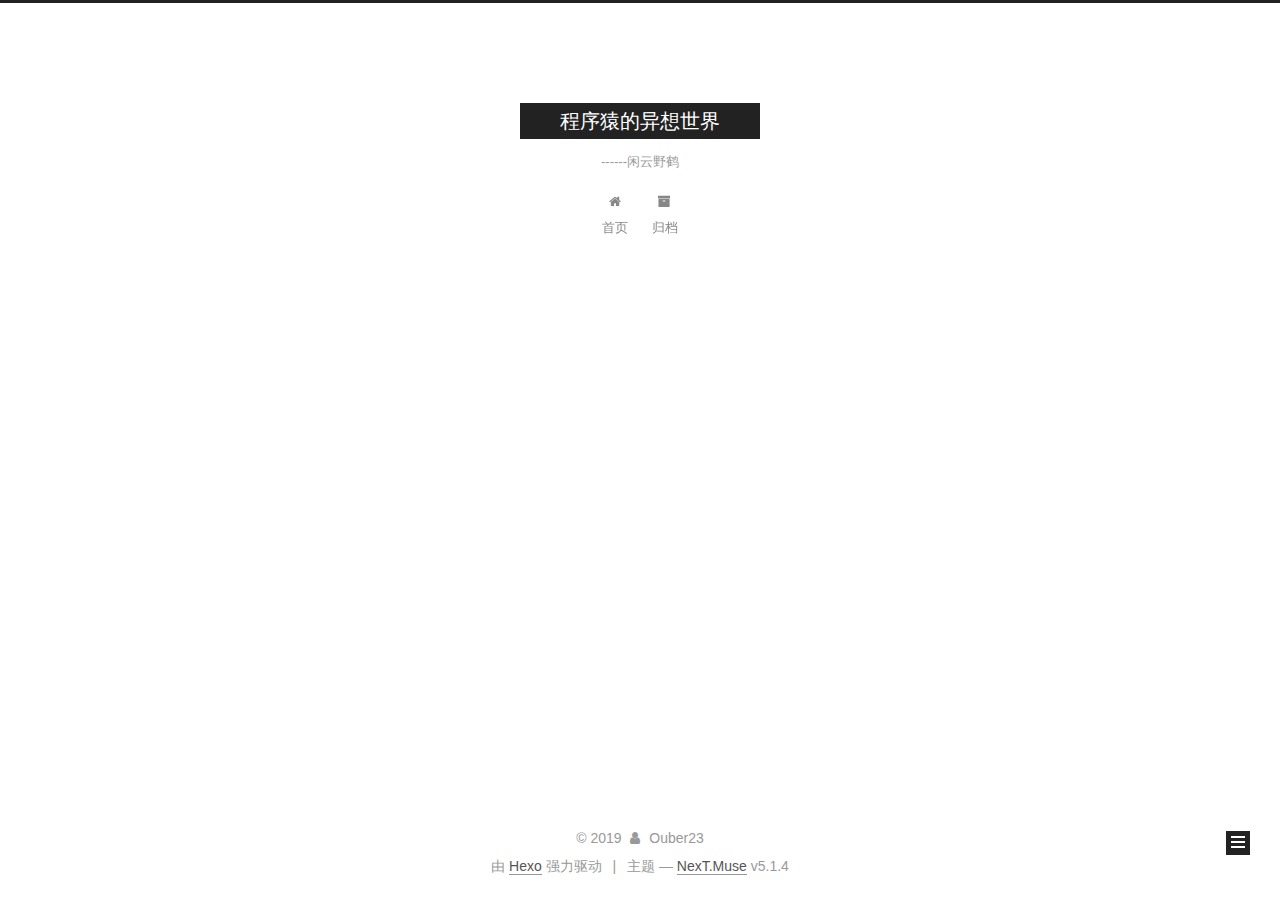
==== archives/index.html @ d311b211 "Site updated: 2019-07-04 14:42:25" ====
<!DOCTYPE html>



  


<html class="theme-next muse use-motion" lang="zh-Hans">
<head><meta name="generator" content="Hexo 3.9.0">
  <meta charset="UTF-8">
<meta http-equiv="X-UA-Compatible" content="IE=edge">
<meta name="viewport" content="width=device-width, initial-scale=1, maximum-scale=1">
<meta name="theme-color" content="#222">









<meta http-equiv="Cache-Control" content="no-transform">
<meta http-equiv="Cache-Control" content="no-siteapp">
















  
  
  <link href="/lib/fancybox/source/jquery.fancybox.css?v=2.1.5" rel="stylesheet" type="text/css">







<link href="/lib/font-awesome/css/font-awesome.min.css?v=4.6.2" rel="stylesheet" type="text/css">

<link href="/css/main.css?v=5.1.4" rel="stylesheet" type="text/css">


  <link rel="apple-touch-icon" sizes="180x180" href="/images/apple-touch-icon-next.png?v=5.1.4">


  <link rel="icon" type="image/png" sizes="32x32" href="/images/favicon-32x32-next.png?v=5.1.4">


  <link rel="icon" type="image/png" sizes="16x16" href="/images/favicon-16x16-next.png?v=5.1.4">


  <link rel="mask-icon" href="/images/logo.svg?v=5.1.4" color="#222">





  <meta name="keywords" content="Hexo, NexT">










<meta property="og:type" content="website">
<meta property="og:title" content="程序猿的异想世界">
<meta property="og:url" content="http://yoursite.com/archives/index.html">
<meta property="og:site_name" content="程序猿的异想世界">
<meta property="og:locale" content="zh-Hans">
<meta name="twitter:card" content="summary">
<meta name="twitter:title" content="程序猿的异想世界">



<script type="text/javascript" id="hexo.configurations">
  var NexT = window.NexT || {};
  var CONFIG = {
    root: '/',
    scheme: 'Muse',
    version: '5.1.4',
    sidebar: {"position":"left","display":"post","offset":12,"b2t":false,"scrollpercent":false,"onmobile":false},
    fancybox: true,
    tabs: true,
    motion: {"enable":true,"async":false,"transition":{"post_block":"fadeIn","post_header":"slideDownIn","post_body":"slideDownIn","coll_header":"slideLeftIn","sidebar":"slideUpIn"}},
    duoshuo: {
      userId: '0',
      author: '博主'
    },
    algolia: {
      applicationID: '',
      apiKey: '',
      indexName: '',
      hits: {"per_page":10},
      labels: {"input_placeholder":"Search for Posts","hits_empty":"We didn't find any results for the search: ${query}","hits_stats":"${hits} results found in ${time} ms"}
    }
  };
</script>



  <link rel="canonical" href="http://yoursite.com/archives/">





  <title>归档 | 程序猿的异想世界</title>
  








</head>

<body itemscope itemtype="http://schema.org/WebPage" lang="zh-Hans">

  
  
    
  

  <div class="container sidebar-position-left page-archive">
    <div class="headband"></div>

    <header id="header" class="header" itemscope itemtype="http://schema.org/WPHeader">
      <div class="header-inner"><div class="site-brand-wrapper">
  <div class="site-meta ">
    

    <div class="custom-logo-site-title">
      <a href="/" class="brand" rel="start">
        <span class="logo-line-before"><i></i></span>
        <span class="site-title">程序猿的异想世界</span>
        <span class="logo-line-after"><i></i></span>
      </a>
    </div>
      
        <p class="site-subtitle">------闲云野鹤</p>
      
  </div>

  <div class="site-nav-toggle">
    <button>
      <span class="btn-bar"></span>
      <span class="btn-bar"></span>
      <span class="btn-bar"></span>
    </button>
  </div>
</div>

<nav class="site-nav">
  

  
    <ul id="menu" class="menu">
      
        
        <li class="menu-item menu-item-home">
          <a href="/" rel="section">
            
              <i class="menu-item-icon fa fa-fw fa-home"></i> <br>
            
            首页
          </a>
        </li>
      
        
        <li class="menu-item menu-item-archives">
          <a href="/archives/" rel="section">
            
              <i class="menu-item-icon fa fa-fw fa-archive"></i> <br>
            
            归档
          </a>
        </li>
      

      
    </ul>
  

  
</nav>



 </div>
    </header>

    <main id="main" class="main">
      <div class="main-inner">
        <div class="content-wrap">
          <div id="content" class="content">
            

  
  
  
  <div class="post-block archive">
    <div id="posts" class="posts-collapse">
      <span class="archive-move-on"></span>

      <span class="archive-page-counter">
        
        
        
          
        
        嗯..! 目前共计 2 篇日志。 继续努力。
      </span>

      

        
        
        

        
          
          <div class="collection-title">
            <h1 class="archive-year" id="archive-year-2019">2019</h1>
          </div>
        
        

        

  <article class="post post-type-normal" itemscope itemtype="http://schema.org/Article">
    <header class="post-header">

      <h2 class="post-title">
        
            <a class="post-title-link" href="/2019/07/04/firstNight/" itemprop="url">
              
                <span itemprop="name">未命名</span>
              
            </a>
        
      </h2>

      <div class="post-meta">
        <time class="post-time" itemprop="dateCreated" datetime="2019-07-04T14:35:02+08:00" content="2019-07-04">
          07-04
        </time>
      </div>

    </header>
  </article>



      

        
        
        

        
        

        

  <article class="post post-type-normal" itemscope itemtype="http://schema.org/Article">
    <header class="post-header">

      <h2 class="post-title">
        
            <a class="post-title-link" href="/2019/07/04/hello-world/" itemprop="url">
              
                <span itemprop="name">Hello World</span>
              
            </a>
        
      </h2>

      <div class="post-meta">
        <time class="post-time" itemprop="dateCreated" datetime="2019-07-04T12:20:56+08:00" content="2019-07-04">
          07-04
        </time>
      </div>

    </header>
  </article>



      

    </div>
  </div>
  
  
  

  



          </div>
          


          

        </div>
        
          
  
  <div class="sidebar-toggle">
    <div class="sidebar-toggle-line-wrap">
      <span class="sidebar-toggle-line sidebar-toggle-line-first"></span>
      <span class="sidebar-toggle-line sidebar-toggle-line-middle"></span>
      <span class="sidebar-toggle-line sidebar-toggle-line-last"></span>
    </div>
  </div>

  <aside id="sidebar" class="sidebar">
    
    <div class="sidebar-inner">

      

      

      <section class="site-overview-wrap sidebar-panel sidebar-panel-active">
        <div class="site-overview">
          <div class="site-author motion-element" itemprop="author" itemscope itemtype="http://schema.org/Person">
            
              <p class="site-author-name" itemprop="name">Ouber23</p>
              <p class="site-description motion-element" itemprop="description"></p>
          </div>

          <nav class="site-state motion-element">

            
              <div class="site-state-item site-state-posts">
              
                <a href="/archives/">
              
                  <span class="site-state-item-count">2</span>
                  <span class="site-state-item-name">日志</span>
                </a>
              </div>
            

            

            

          </nav>

          

          

          
          

          
          

          

        </div>
      </section>

      

      

    </div>
  </aside>


        
      </div>
    </main>

    <footer id="footer" class="footer">
      <div class="footer-inner">
        <div class="copyright">&copy; <span itemprop="copyrightYear">2019</span>
  <span class="with-love">
    <i class="fa fa-user"></i>
  </span>
  <span class="author" itemprop="copyrightHolder">Ouber23</span>

  
</div>


  <div class="powered-by">由 <a class="theme-link" target="_blank" href="https://hexo.io">Hexo</a> 强力驱动</div>



  <span class="post-meta-divider">|</span>



  <div class="theme-info">主题 &mdash; <a class="theme-link" target="_blank" href="https://github.com/iissnan/hexo-theme-next">NexT.Muse</a> v5.1.4</div>




        







        
      </div>
    </footer>

    
      <div class="back-to-top">
        <i class="fa fa-arrow-up"></i>
        
      </div>
    

    

  </div>

  

<script type="text/javascript">
  if (Object.prototype.toString.call(window.Promise) !== '[object Function]') {
    window.Promise = null;
  }
</script>









  












  
  
    <script type="text/javascript" src="/lib/jquery/index.js?v=2.1.3"></script>
  

  
  
    <script type="text/javascript" src="/lib/fastclick/lib/fastclick.min.js?v=1.0.6"></script>
  

  
  
    <script type="text/javascript" src="/lib/jquery_lazyload/jquery.lazyload.js?v=1.9.7"></script>
  

  
  
    <script type="text/javascript" src="/lib/velocity/velocity.min.js?v=1.2.1"></script>
  

  
  
    <script type="text/javascript" src="/lib/velocity/velocity.ui.min.js?v=1.2.1"></script>
  

  
  
    <script type="text/javascript" src="/lib/fancybox/source/jquery.fancybox.pack.js?v=2.1.5"></script>
  


  


  <script type="text/javascript" src="/js/src/utils.js?v=5.1.4"></script>

  <script type="text/javascript" src="/js/src/motion.js?v=5.1.4"></script>



  
  

  

  


  <script type="text/javascript" src="/js/src/bootstrap.js?v=5.1.4"></script>



  


  




	





  





  












  





  

  

  

  
  

  

  

  

</body>
</html>
---- css/main.css ----
/* normalize.css v3.0.2 | MIT License | git.io/normalize */
html {
  font-family: sans-serif; /* 1 */
  -ms-text-size-adjust: 100%; /* 2 */
  -webkit-text-size-adjust: 100%; /* 2 */
}
body {
  margin: 0;
}
article,
aside,
details,
figcaption,
figure,
footer,
header,
hgroup,
main,
menu,
nav,
section,
summary {
  display: block;
}
audio,
canvas,
progress,
video {
  display: inline-block; /* 1 */
  vertical-align: baseline; /* 2 */
}
audio:not([controls]) {
  display: none;
  height: 0;
}
[hidden],
template {
  display: none;
}
a {
  background-color: transparent;
}
a:active,
a:hover {
  outline: 0;
}
abbr[title] {
  border-bottom: 1px dotted;
}
b,
strong {
  font-weight: bold;
}
dfn {
  font-style: italic;
}
h1 {
  font-size: 2em;
  margin: 0.67em 0;
}
mark {
  background: #ff0;
  color: #000;
}
small {
  font-size: 80%;
}
sub,
sup {
  font-size: 75%;
  line-height: 0;
  position: relative;
  vertical-align: baseline;
}
sup {
  top: -0.5em;
}
sub {
  bottom: -0.25em;
}
img {
  border: 0;
}
svg:not(:root) {
  overflow: hidden;
}
figure {
  margin: 1em 40px;
}
hr {
  -moz-box-sizing: content-box;
  box-sizing: content-box;
  height: 0;
}
pre {
  overflow: auto;
}
code,
kbd,
pre,
samp {
  font-family: monospace, monospace;
  font-size: 1em;
}
button,
input,
optgroup,
select,
textarea {
  color: inherit; /* 1 */
  font: inherit; /* 2 */
  margin: 0; /* 3 */
}
button {
  overflow: visible;
}
button,
select {
  text-transform: none;
}
button,
html input[type="button"],
input[type="reset"],
input[type="submit"] {
  -webkit-appearance: button; /* 2 */
  cursor: pointer; /* 3 */
}
button[disabled],
html input[disabled] {
  cursor: default;
}
button::-moz-focus-inner,
input::-moz-focus-inner {
  border: 0;
  padding: 0;
}
input {
  line-height: normal;
}
input[type="checkbox"],
input[type="radio"] {
  box-sizing: border-box; /* 1 */
  padding: 0; /* 2 */
}
input[type="number"]::-webkit-inner-spin-button,
input[type="number"]::-webkit-outer-spin-button {
  height: auto;
}
input[type="search"] {
  -webkit-appearance: textfield; /* 1 */
  -moz-box-sizing: content-box;
  -webkit-box-sizing: content-box; /* 2 */
  box-sizing: content-box;
}
input[type="search"]::-webkit-search-cancel-button,
input[type="search"]::-webkit-search-decoration {
  -webkit-appearance: none;
}
fieldset {
  border: 1px solid #c0c0c0;
  margin: 0 2px;
  padding: 0.35em 0.625em 0.75em;
}
legend {
  border: 0; /* 1 */
  padding: 0; /* 2 */
}
textarea {
  overflow: auto;
}
optgroup {
  font-weight: bold;
}
table {
  border-collapse: collapse;
  border-spacing: 0;
}
td,
th {
  padding: 0;
}
::selection {
  background: #262a30;
  color: #fff;
}
body {
  position: relative;
  font-family: 'Lato', "PingFang SC", "Microsoft YaHei", sans-serif;
  font-size: 14px;
  line-height: 2;
  color: #555;
  background: #fff;
}
@media (max-width: 767px) {
  body {
    padding-right: 0 !important;
  }
}
@media (min-width: 768px) and (max-width: 991px) {
  body {
    padding-right: 0 !important;
  }
}
@media (min-width: 1600px) {
  body {
    font-size: 16px;
  }
}
h1,
h2,
h3,
h4,
h5,
h6 {
  margin: 0;
  padding: 0;
  font-weight: bold;
  line-height: 1.5;
  font-family: 'Lato', "PingFang SC", "Microsoft YaHei", sans-serif;
}
h2,
h3,
h4,
h5,
h6 {
  margin: 20px 0 15px;
}
h1 {
  font-size: 22px;
}
@media (max-width: 767px) {
  h1 {
    font-size: 18px;
  }
}
h2 {
  font-size: 20px;
}
@media (max-width: 767px) {
  h2 {
    font-size: 16px;
  }
}
h3 {
  font-size: 18px;
}
@media (max-width: 767px) {
  h3 {
    font-size: 14px;
  }
}
h4 {
  font-size: 16px;
}
@media (max-width: 767px) {
  h4 {
    font-size: 12px;
  }
}
h5 {
  font-size: 14px;
}
@media (max-width: 767px) {
  h5 {
    font-size: 10px;
  }
}
h6 {
  font-size: 12px;
}
@media (max-width: 767px) {
  h6 {
    font-size: 8px;
  }
}
p {
  margin: 0 0 20px 0;
}
a {
  color: #555;
  text-decoration: none;
  outline: none;
  border-bottom: 1px solid #999;
  word-wrap: break-word;
}
a:hover {
  color: #222;
  border-bottom-color: #222;
}
blockquote {
  margin: 0;
  padding: 0;
}
img {
  display: block;
  margin: auto;
  max-width: 100%;
  height: auto;
}
hr {
  margin: 40px 0;
  height: 3px;
  border: none;
  background-color: #ddd;
  background-image: repeating-linear-gradient(-45deg, #fff, #fff 4px, transparent 4px, transparent 8px);
}
blockquote {
  padding: 0 15px;
  color: #666;
  border-left: 4px solid #ddd;
}
blockquote cite::before {
  content: "-";
  padding: 0 5px;
}
dt {
  font-weight: 700;
}
dd {
  margin: 0;
  padding: 0;
}
kbd {
  border: 1px solid #ccc;
  border-radius: 0.2em;
  box-shadow: 0.1em 0.1em 0.2em rgba(0,0,0,0.1);
  background-color: #f9f9f9;
  font-family: inherit;
  background-image: -webkit-linear-gradient(top, #eee, #fff, #eee);
  padding: 0.1em 0.3em;
  white-space: nowrap;
}
.text-left {
  text-align: left;
}
.text-center {
  text-align: center;
}
.text-right {
  text-align: right;
}
.text-justify {
  text-align: justify;
}
.text-nowrap {
  white-space: nowrap;
}
.text-lowercase {
  text-transform: lowercase;
}
.text-uppercase {
  text-transform: uppercase;
}
.text-capitalize {
  text-transform: capitalize;
}
.center-block {
  display: block;
  margin-left: auto;
  margin-right: auto;
}
.clearfix:before,
.clearfix:after {
  content: " ";
  display: table;
}
.clearfix:after {
  clear: both;
}
.pullquote {
  width: 45%;
}
.pullquote.left {
  float: left;
  margin-left: 5px;
  margin-right: 10px;
}
.pullquote.right {
  float: right;
  margin-left: 10px;
  margin-right: 5px;
}
.affix.affix.affix {
  position: fixed;
}
.translation {
  margin-top: -20px;
  font-size: 14px;
  color: #999;
}
.scrollbar-measure {
  width: 100px;
  height: 100px;
  overflow: scroll;
  position: absolute;
  top: -9999px;
}
.use-motion .motion-element {
  opacity: 0;
}
table {
  margin: 20px 0;
  width: 100%;
  border-collapse: collapse;
  border-spacing: 0;
  border: 1px solid #ddd;
  font-size: 14px;
  table-layout: fixed;
  word-wrap: break-all;
}
table>tbody>tr:nth-of-type(odd) {
  background-color: #f9f9f9;
}
table>tbody>tr:hover {
  background-color: #f5f5f5;
}
caption,
th,
td {
  padding: 8px;
  text-align: left;
  vertical-align: middle;
  font-weight: normal;
}
th,
td {
  border-bottom: 3px solid #ddd;
  border-right: 1px solid #eee;
}
th {
  padding-bottom: 10px;
  font-weight: 700;
}
td {
  border-bottom-width: 1px;
}
html,
body {
  height: 100%;
}
.container {
  position: relative;
  min-height: 100%;
}
.header-inner {
  margin: 0 auto;
  padding: 100px 0 70px;
  width: 700px;
}
@media (min-width: 1600px) {
  .container .header-inner {
    width: 900px;
  }
}
.main {
  padding-bottom: 150px;
}
.main-inner {
  margin: 0 auto;
  width: 700px;
}
@media (min-width: 1600px) {
  .container .main-inner {
    width: 900px;
  }
}
.footer {
  position: absolute;
  left: 0;
  bottom: 0;
  width: 100%;
  min-height: 50px;
}
.footer-inner {
  box-sizing: border-box;
  margin: 20px auto;
  width: 700px;
}
@media (min-width: 1600px) {
  .container .footer-inner {
    width: 900px;
  }
}
pre,
.highlight {
  overflow: auto;
  margin: 20px 0;
  padding: 0;
  font-size: 13px;
  color: #4d4d4c;
  background: #f7f7f7;
  line-height: 1.6;
}
pre,
code {
  font-family: consolas, Menlo, "PingFang SC", "Microsoft YaHei", monospace;
}
code {
  padding: 2px 4px;
  word-wrap: break-word;
  color: #555;
  background: #eee;
  border-radius: 3px;
  font-size: 13px;
}
pre {
  padding: 10px;
}
pre code {
  padding: 0;
  color: #4d4d4c;
  background: none;
  text-shadow: none;
}
.highlight {
  border-radius: 1px;
}
.highlight pre {
  border: none;
  margin: 0;
  padding: 10px 0;
}
.highlight table {
  margin: 0;
  width: auto;
  border: none;
}
.highlight td {
  border: none;
  padding: 0;
}
.highlight figcaption {
  font-size: 1em;
  color: #4d4d4c;
  line-height: 1em;
  margin-bottom: 1em;
}
.highlight figcaption:before,
.highlight figcaption:after {
  content: " ";
  display: table;
}
.highlight figcaption:after {
  clear: both;
}
.highlight figcaption a {
  float: right;
  color: #4d4d4c;
}
.highlight figcaption a:hover {
  border-bottom-color: #4d4d4c;
}
.highlight .gutter pre {
  padding-left: 10px;
  padding-right: 10px;
  color: #869194;
  text-align: right;
  background-color: #eff2f3;
}
.highlight .code pre {
  width: 100%;
  padding-left: 10px;
  padding-right: 10px;
  background-color: #f7f7f7;
}
.highlight .line {
  height: 20px;
}
.gutter {
  -webkit-user-select: none;
  -moz-user-select: none;
  -ms-user-select: none;
  user-select: none;
}
.gist table {
  width: auto;
}
.gist table td {
  border: none;
}
pre .deletion {
  background: #fdd;
}
pre .addition {
  background: #dfd;
}
pre .meta {
  color: #8959a8;
}
pre .comment {
  color: #8e908c;
}
pre .variable,
pre .attribute,
pre .tag,
pre .regexp,
pre .ruby .constant,
pre .xml .tag .title,
pre .xml .pi,
pre .xml .doctype,
pre .html .doctype,
pre .css .id,
pre .css .class,
pre .css .pseudo {
  color: #c82829;
}
pre .number,
pre .preprocessor,
pre .built_in,
pre .literal,
pre .params,
pre .constant,
pre .command {
  color: #f5871f;
}
pre .ruby .class .title,
pre .css .rules .attribute,
pre .string,
pre .value,
pre .inheritance,
pre .header,
pre .ruby .symbol,
pre .xml .cdata,
pre .special,
pre .number,
pre .formula {
  color: #718c00;
}
pre .title,
pre .css .hexcolor {
  color: #3e999f;
}
pre .function,
pre .python .decorator,
pre .python .title,
pre .ruby .function .title,
pre .ruby .title .keyword,
pre .perl .sub,
pre .javascript .title,
pre .coffeescript .title {
  color: #4271ae;
}
pre .keyword,
pre .javascript .function {
  color: #8959a8;
}
.full-image.full-image.full-image.full-image {
  border: none;
  max-width: 100%;
  width: auto;
  margin: 20px auto 25px;
}
@media (min-width: 992px) {
  .full-image.full-image.full-image.full-image {
    max-width: none;
    width: 110%;
    margin: 25px -5%;
  }
}
.blockquote-center,
.page-home .post-type-quote blockquote,
.page-post-detail .post-type-quote blockquote {
  position: relative;
  margin: 40px 0;
  padding: 0;
  border-left: none;
  text-align: center;
}
.blockquote-center::before,
.page-home .post-type-quote blockquote::before,
.page-post-detail .post-type-quote blockquote::before,
.blockquote-center::after,
.page-home .post-type-quote blockquote::after,
.page-post-detail .post-type-quote blockquote::after {
  position: absolute;
  content: ' ';
  display: block;
  width: 100%;
  height: 24px;
  opacity: 0.2;
  background-repeat: no-repeat;
  background-position: 0 -6px;
  background-size: 22px 22px;
}
.blockquote-center::before,
.page-home .post-type-quote blockquote::before,
.page-post-detail .post-type-quote blockquote::before {
  top: -20px;
  background-image: url("../images/quote-l.svg");
  border-top: 1px solid #ccc;
}
.blockquote-center::after,
.page-home .post-type-quote blockquote::after,
.page-post-detail .post-type-quote blockquote::after {
  bottom: -20px;
  background-image: url("../images/quote-r.svg");
  border-bottom: 1px solid #ccc;
  background-position: 100% 8px;
}
.blockquote-center p,
.page-home .post-type-quote blockquote p,
.page-post-detail .post-type-quote blockquote p,
.blockquote-center div,
.page-home .post-type-quote blockquote div,
.page-post-detail .post-type-quote blockquote div {
  text-align: center;
}
.post .post-body .group-picture img {
  box-sizing: border-box;
  padding: 0 3px;
  border: none;
}
.post .group-picture-row {
  overflow: hidden;
  margin-top: 6px;
}
.post .group-picture-row:first-child {
  margin-top: 0;
}
.post .group-picture-column {
  float: left;
}
.page-post-detail .post-body .group-picture-column {
  float: none;
  margin-top: 10px;
  width: auto !important;
}
.page-post-detail .post-body .group-picture-column img {
  margin: 0 auto;
}
.page-archive .group-picture-container {
  overflow: hidden;
}
.page-archive .group-picture-row {
  float: left;
}
.page-archive .group-picture-row:first-child {
  margin-top: 6px;
}
.page-archive .group-picture-column {
  max-width: 150px;
  max-height: 150px;
}
.post-body .note {
  position: relative;
  padding: 15px;
  margin-bottom: 20px;
  border: 1px solid #eee;
  border-left-width: 5px;
  border-radius: 3px;
}
.post-body .note h2,
.post-body .note h3,
.post-body .note h4,
.post-body .note h5,
.post-body .note h6 {
  margin-top: 0;
  margin-bottom: 0;
  border-bottom: initial;
  padding-top: 0 !important;
}
.post-body .note p:first-child,
.post-body .note ul:first-child,
.post-body .note ol:first-child,
.post-body .note table:first-child,
.post-body .note pre:first-child,
.post-body .note blockquote:first-child {
  margin-top: 0;
}
.post-body .note p:last-child,
.post-body .note ul:last-child,
.post-body .note ol:last-child,
.post-body .note table:last-child,
.post-body .note pre:last-child,
.post-body .note blockquote:last-child {
  margin-bottom: 0;
}
.post-body .note.default {
  border-left-color: #777;
}
.post-body .note.default h2,
.post-body .note.default h3,
.post-body .note.default h4,
.post-body .note.default h5,
.post-body .note.default h6 {
  color: #777;
}
.post-body .note.primary {
  border-left-color: #6f42c1;
}
.post-body .note.primary h2,
.post-body .note.primary h3,
.post-body .note.primary h4,
.post-body .note.primary h5,
.post-body .note.primary h6 {
  color: #6f42c1;
}
.post-body .note.info {
  border-left-color: #428bca;
}
.post-body .note.info h2,
.post-body .note.info h3,
.post-body .note.info h4,
.post-body .note.info h5,
.post-body .note.info h6 {
  color: #428bca;
}
.post-body .note.success {
  border-left-color: #5cb85c;
}
.post-body .note.success h2,
.post-body .note.success h3,
.post-body .note.success h4,
.post-body .note.success h5,
.post-body .note.success h6 {
  color: #5cb85c;
}
.post-body .note.warning {
  border-left-color: #f0ad4e;
}
.post-body .note.warning h2,
.post-body .note.warning h3,
.post-body .note.warning h4,
.post-body .note.warning h5,
.post-body .note.warning h6 {
  color: #f0ad4e;
}
.post-body .note.danger {
  border-left-color: #d9534f;
}
.post-body .note.danger h2,
.post-body .note.danger h3,
.post-body .note.danger h4,
.post-body .note.danger h5,
.post-body .note.danger h6 {
  color: #d9534f;
}
.post-body .label {
  display: inline;
  padding: 0 2px;
  white-space: nowrap;
}
.post-body .label.default {
  background-color: #f0f0f0;
}
.post-body .label.primary {
  background-color: #efe6f7;
}
.post-body .label.info {
  background-color: #e5f2f8;
}
.post-body .label.success {
  background-color: #e7f4e9;
}
.post-body .label.warning {
  background-color: #fcf6e1;
}
.post-body .label.danger {
  background-color: #fae8eb;
}
.post-body .tabs {
  position: relative;
  display: block;
  margin-bottom: 20px;
  padding-top: 10px;
}
.post-body .tabs ul.nav-tabs {
  margin: 0;
  padding: 0;
  display: flex;
  margin-bottom: -1px;
}
@media (max-width: 413px) {
  .post-body .tabs ul.nav-tabs {
    display: block;
    margin-bottom: 5px;
  }
}
.post-body .tabs ul.nav-tabs li.tab {
  list-style-type: none !important;
  margin: 0 0.25em 0 0;
  border-top: 3px solid transparent;
  border-left: 1px solid transparent;
  border-right: 1px solid transparent;
}
@media (max-width: 413px) {
  .post-body .tabs ul.nav-tabs li.tab {
    margin: initial;
    border-top: 1px solid transparent;
    border-left: 3px solid transparent;
    border-right: 1px solid transparent;
    border-bottom: 1px solid transparent;
  }
}
.post-body .tabs ul.nav-tabs li.tab a {
  outline: 0;
  border-bottom: initial;
  display: block;
  line-height: 1.8em;
  padding: 0.25em 0.75em;
  transition-duration: 0.2s;
  transition-timing-function: ease-out;
  transition-delay: 0s;
}
.post-body .tabs ul.nav-tabs li.tab a i {
  width: 1.285714285714286em;
}
.post-body .tabs ul.nav-tabs li.tab.active {
  border-top: 3px solid #fc6423;
  border-left: 1px solid #ddd;
  border-right: 1px solid #ddd;
  background-color: #fff;
}
@media (max-width: 413px) {
  .post-body .tabs ul.nav-tabs li.tab.active {
    border-top: 1px solid #ddd;
    border-left: 3px solid #fc6423;
    border-right: 1px solid #ddd;
    border-bottom: 1px solid #ddd;
  }
}
.post-body .tabs ul.nav-tabs li.tab.active a {
  cursor: default;
  color: #555;
}
.post-body .tabs .tab-content {
  background-color: #fff;
}
.post-body .tabs .tab-content .tab-pane {
  border: 1px solid #ddd;
  padding: 20px 20px 0 20px;
}
.post-body .tabs .tab-content .tab-pane:not(.active) {
  display: none !important;
}
.post-body .tabs .tab-content .tab-pane.active {
  display: block !important;
}
.btn {
  display: inline-block;
  padding: 0 20px;
  font-size: 14px;
  color: #fff;
  background: #222;
  border: 2px solid #222;
  text-decoration: none;
  border-radius: 0;
  transition-property: background-color;
  transition-duration: 0.2s;
  transition-timing-function: ease-in-out;
  transition-delay: 0s;
  line-height: 2;
}
.btn:hover {
  border-color: #222;
  color: #222;
  background: #fff;
}
.btn +.btn {
  margin: 0 0 8px 8px;
}
.btn .fa-fw {
  width: 1.285714285714286em;
  text-align: left;
}
.btn-bar {
  display: block;
  width: 22px;
  height: 2px;
  background: #555;
  border-radius: 1px;
}
.btn-bar+.btn-bar {
  margin-top: 4px;
}
.pagination {
  margin: 120px 0 40px;
  text-align: center;
  border-top: 1px solid #eee;
}
.page-number-basic,
.pagination .prev,
.pagination .next,
.pagination .page-number,
.pagination .space {
  display: inline-block;
  position: relative;
  top: -1px;
  margin: 0 10px;
  padding: 0 11px;
}
@media (max-width: 767px) {
  .page-number-basic,
  .pagination .prev,
  .pagination .next,
  .pagination .page-number,
  .pagination .space {
    margin: 0 5px;
  }
}
.pagination .prev,
.pagination .next,
.pagination .page-number {
  border-bottom: 0;
  border-top: 1px solid #eee;
  transition-property: border-color;
  transition-duration: 0.2s;
  transition-timing-function: ease-in-out;
  transition-delay: 0s;
}
.pagination .prev:hover,
.pagination .next:hover,
.pagination .page-number:hover {
  border-top-color: #222;
}
.pagination .space {
  padding: 0;
  margin: 0;
}
.pagination .prev {
  margin-left: 0;
}
.pagination .next {
  margin-right: 0;
}
.pagination .page-number.current {
  color: #fff;
  background: #ccc;
  border-top-color: #ccc;
}
@media (max-width: 767px) {
  .pagination {
    border-top: none;
  }
  .pagination .prev,
  .pagination .next,
  .pagination .page-number {
    margin-bottom: 10px;
    border-top: 0;
    border-bottom: 1px solid #eee;
    padding: 0 10px;
  }
  .pagination .prev:hover,
  .pagination .next:hover,
  .pagination .page-number:hover {
    border-bottom-color: #222;
  }
}
.comments {
  margin: 60px 20px 0;
}
.tag-cloud {
  text-align: center;
}
.tag-cloud a {
  display: inline-block;
  margin: 10px;
}
.back-to-top {
  box-sizing: border-box;
  position: fixed;
  bottom: -100px;
  right: 30px;
  z-index: 1050;
  padding: 0 6px;
  width: 24px;
  background: #222;
  font-size: 12px;
  opacity: 1;
  color: #fff;
  cursor: pointer;
  text-align: center;
  -webkit-transform: translateZ(0);
  transition-property: bottom;
  transition-duration: 0.2s;
  transition-timing-function: ease-in-out;
  transition-delay: 0s;
}
@media (min-width: 768px) and (max-width: 991px) {
  .back-to-top {
    display: none !important;
  }
}
@media (max-width: 767px) {
  .back-to-top {
    display: none !important;
  }
}
.back-to-top.back-to-top-on {
  bottom: 19px;
}
.header {
  background: transparent;
}
.header-inner {
  position: relative;
}
.headband {
  height: 3px;
  background: #222;
}
.site-meta {
  margin: 0;
  text-align: center;
}
@media (max-width: 767px) {
  .site-meta {
    text-align: center;
  }
}
.brand {
  position: relative;
  display: inline-block;
  padding: 0 40px;
  color: #fff;
  background: #222;
  border-bottom: none;
}
.brand:hover {
  color: #fff;
}
.logo {
  display: inline-block;
  margin-right: 5px;
  line-height: 36px;
  vertical-align: top;
}
.site-title {
  display: inline-block;
  vertical-align: top;
  line-height: 36px;
  font-size: 20px;
  font-weight: normal;
  font-family: 'Lato', "PingFang SC", "Microsoft YaHei", sans-serif;
}
.site-subtitle {
  margin-top: 10px;
  font-size: 13px;
  color: #999;
}
.use-motion .brand {
  opacity: 0;
}
.use-motion .logo,
.use-motion .site-title,
.use-motion .site-subtitle {
  opacity: 0;
  position: relative;
  top: -10px;
}
.site-nav-toggle {
  display: none;
  position: absolute;
  top: 10px;
  left: 10px;
}
@media (max-width: 767px) {
  .site-nav-toggle {
    display: block;
  }
}
.site-nav-toggle button {
  margin-top: 2px;
  padding: 9px 10px;
  background: transparent;
  border: none;
}
@media (max-width: 767px) {
  .site-nav {
    display: none;
    margin: 0 -10px;
    padding: 0 10px;
    clear: both;
    border-top: 1px solid #ddd;
  }
}
@media (min-width: 768px) and (max-width: 991px) {
  .site-nav {
    display: block !important;
  }
}
@media (min-width: 992px) {
  .site-nav {
    display: block !important;
  }
}
.menu {
  margin-top: 20px;
  padding-left: 0;
  text-align: center;
}
.menu .menu-item {
  display: inline-block;
  margin: 0 10px;
  list-style: none;
}
@media screen and (max-width: 767px) {
  .menu .menu-item {
    margin-top: 10px;
  }
}
.menu .menu-item a {
  display: block;
  font-size: 13px;
  line-height: inherit;
  border-bottom: 1px solid transparent;
  transition-property: border-color;
  transition-duration: 0.2s;
  transition-timing-function: ease-in-out;
  transition-delay: 0s;
}
.menu .menu-item a:hover {
  border-bottom-color: #222;
}
.menu .menu-item .fa {
  margin-right: 5px;
}
.use-motion .menu-item {
  opacity: 0;
}
.post-body {
  font-family: 'Lato', "PingFang SC", "Microsoft YaHei", sans-serif;
}
@media (max-width: 767px) {
  .post-body {
    word-break: break-word;
  }
}
.post-body .fancybox img {
  display: block !important;
  margin: 0 auto;
  cursor: pointer;
  cursor: zoom-in;
  cursor: -webkit-zoom-in;
}
.post-body .image-caption,
.post-body .figure .caption {
  margin: -20px auto 15px;
  text-align: center;
  font-size: 14px;
  color: #999;
  font-weight: bold;
  line-height: 1;
}
.post-sticky-flag {
  display: inline-block;
  font-size: 16px;
  -ms-transform: rotate(30deg);
  -webkit-transform: rotate(30deg);
  -moz-transform: rotate(30deg);
  -ms-transform: rotate(30deg);
  -o-transform: rotate(30deg);
  transform: rotate(30deg);
}
.use-motion .post-block,
.use-motion .pagination,
.use-motion .comments {
  opacity: 0;
}
.use-motion .post-header {
  opacity: 0;
}
.use-motion .post-body {
  opacity: 0;
}
.use-motion .collection-title {
  opacity: 0;
}
.posts-expand {
  padding-top: 40px;
}
@media (max-width: 767px) {
  .posts-expand {
    margin: 0 20px;
  }
  .post-body pre .gutter pre {
    padding-right: 10px;
  }
  .post-body .highlight {
    margin-left: 0px;
    margin-right: 0px;
    padding: 0;
  }
  .post-body .highlight .gutter pre {
    padding-right: 10px;
  }
}
@media (min-width: 992px) {
  .posts-expand .post-body {
    text-align: justify;
  }
}
.posts-expand .post-body h2,
.posts-expand .post-body h3,
.posts-expand .post-body h4,
.posts-expand .post-body h5,
.posts-expand .post-body h6 {
  padding-top: 10px;
}
.posts-expand .post-body h2 .header-anchor,
.posts-expand .post-body h3 .header-anchor,
.posts-expand .post-body h4 .header-anchor,
.posts-expand .post-body h5 .header-anchor,
.posts-expand .post-body h6 .header-anchor {
  float: right;
  margin-left: 10px;
  color: #ccc;
  border-bottom-style: none;
  visibility: hidden;
}
.posts-expand .post-body h2 .header-anchor:hover,
.posts-expand .post-body h3 .header-anchor:hover,
.posts-expand .post-body h4 .header-anchor:hover,
.posts-expand .post-body h5 .header-anchor:hover,
.posts-expand .post-body h6 .header-anchor:hover {
  color: inherit;
}
.posts-expand .post-body h2:hover .header-anchor,
.posts-expand .post-body h3:hover .header-anchor,
.posts-expand .post-body h4:hover .header-anchor,
.posts-expand .post-body h5:hover .header-anchor,
.posts-expand .post-body h6:hover .header-anchor {
  visibility: visible;
}
.posts-expand .post-body ul li {
  list-style: circle;
}
.posts-expand .post-body img {
  box-sizing: border-box;
  margin: auto;
  padding: 3px;
  border: 1px solid #ddd;
}
.posts-expand .post-body .fancybox img {
  margin: 0 auto 25px;
}
@media (max-width: 767px) {
  .posts-collapse {
    margin: 0 20px;
  }
  .posts-collapse .post-title,
  .posts-collapse .post-meta {
    display: block;
    width: auto;
    text-align: left;
  }
}
.posts-collapse {
  position: relative;
  z-index: 1010;
  margin-left: 55px;
}
.posts-collapse::after {
  content: " ";
  position: absolute;
  top: 20px;
  left: 0;
  margin-left: -2px;
  width: 4px;
  height: 100%;
  background: #f5f5f5;
  z-index: -1;
}
@media (max-width: 767px) {
  .posts-collapse {
    margin: 0 20px;
  }
}
.posts-collapse .collection-title {
  position: relative;
  margin: 60px 0;
}
.posts-collapse .collection-title h1,
.posts-collapse .collection-title h2 {
  margin-left: 20px;
}
.posts-collapse .collection-title small {
  color: #bbb;
  margin-left: 5px;
}
.posts-collapse .collection-title::before {
  content: " ";
  position: absolute;
  left: 0;
  top: 50%;
  margin-left: -4px;
  margin-top: -4px;
  width: 8px;
  height: 8px;
  background: #bbb;
  border-radius: 50%;
}
.posts-collapse .post {
  margin: 30px 0;
}
.posts-collapse .post-header {
  position: relative;
  transition-duration: 0.2s;
  transition-timing-function: ease-in-out;
  transition-delay: 0s;
  transition-property: border;
  border-bottom: 1px dashed #ccc;
}
.posts-collapse .post-header::before {
  content: " ";
  position: absolute;
  left: 0;
  top: 12px;
  width: 6px;
  height: 6px;
  margin-left: -4px;
  background: #bbb;
  border-radius: 50%;
  border: 1px solid #fff;
  transition-duration: 0.2s;
  transition-timing-function: ease-in-out;
  transition-delay: 0s;
  transition-property: background;
}
.posts-collapse .post-header:hover {
  border-bottom-color: #666;
}
.posts-collapse .post-header:hover::before {
  background: #222;
}
.posts-collapse .post-meta {
  position: absolute;
  font-size: 12px;
  left: 20px;
  top: 5px;
}
.posts-collapse .post-comments-count {
  display: none;
}
.posts-collapse .post-title {
  margin-left: 60px;
  font-size: 16px;
  font-weight: normal;
  line-height: inherit;
}
.posts-collapse .post-title::after {
  margin-left: 3px;
  opacity: 0.6;
}
.posts-collapse .post-title a {
  color: #666;
  border-bottom: none;
}
.page-home .post-type-quote .post-header,
.page-post-detail .post-type-quote .post-header,
.page-home .post-type-quote .post-tags,
.page-post-detail .post-type-quote .post-tags {
  display: none;
}
.posts-expand .post-title {
  text-align: center;
  word-break: break-word;
  font-weight: 400;
}
.posts-expand .post-title-link {
  display: inline-block;
  position: relative;
  color: #555;
  border-bottom: none;
  line-height: 1.2;
  vertical-align: top;
}
.posts-expand .post-title-link::before {
  content: "";
  position: absolute;
  width: 100%;
  height: 2px;
  bottom: 0;
  left: 0;
  background-color: #000;
  visibility: hidden;
  -webkit-transform: scaleX(0);
  -moz-transform: scaleX(0);
  -ms-transform: scaleX(0);
  -o-transform: scaleX(0);
  transform: scaleX(0);
  transition-duration: 0.2s;
  transition-timing-function: ease-in-out;
  transition-delay: 0s;
}
.posts-expand .post-title-link:hover::before {
  visibility: visible;
  -webkit-transform: scaleX(1);
  -moz-transform: scaleX(1);
  -ms-transform: scaleX(1);
  -o-transform: scaleX(1);
  transform: scaleX(1);
}
.posts-expand .post-title-link .fa {
  font-size: 16px;
}
.posts-expand .post-meta {
  margin: 3px 0 60px 0;
  color: #999;
  font-family: 'Lato', "PingFang SC", "Microsoft YaHei", sans-serif;
  font-size: 12px;
  text-align: center;
}
.posts-expand .post-meta .post-category-list {
  display: inline-block;
  margin: 0;
  padding: 3px;
}
.posts-expand .post-meta .post-category-list-link {
  color: #999;
}
.posts-expand .post-meta .post-description {
  font-size: 14px;
  margin-top: 2px;
}
.post-meta-divider {
  margin: 0 0.5em;
}
.post-meta-item-icon {
  margin-right: 3px;
}
@media (min-width: 768px) and (max-width: 991px) {
  .post-meta-item-icon {
    display: inline-block;
  }
}
@media (max-width: 767px) {
  .post-meta-item-icon {
    display: inline-block;
  }
}
@media (min-width: 768px) and (max-width: 991px) {
  .post-meta-item-text {
    display: none;
  }
}
@media (max-width: 767px) {
  .post-meta-item-text {
    display: none;
  }
}
@media (max-width: 767px) {
  .posts-expand .post-comments-count {
    display: none;
  }
}
.post-button {
  margin-top: 40px;
}
.posts-expand .post-tags {
  margin-top: 40px;
  text-align: center;
}
.posts-expand .post-tags a {
  display: inline-block;
  margin-right: 10px;
  font-size: 13px;
}
.post-nav {
  display: table;
  margin-top: 15px;
  width: 100%;
  border-top: 1px solid #eee;
}
.post-nav-divider {
  display: table-cell;
  width: 10%;
}
.post-nav-item {
  display: table-cell;
  padding: 10px 0 0 0;
  width: 45%;
  vertical-align: top;
}
.post-nav-item a {
  position: relative;
  display: block;
  line-height: 25px;
  font-size: 14px;
  color: #555;
  border-bottom: none;
}
.post-nav-item a:hover {
  color: #222;
  border-bottom: none;
}
.post-nav-item a:active {
  top: 2px;
}
.post-nav-item .fa {
  position: absolute;
  top: 8px;
  left: 0;
  font-size: 12px;
}
.post-nav-next a {
  padding-left: 15px;
}
.post-nav-prev {
  text-align: right;
}
.post-nav-prev a {
  padding-right: 15px;
}
.post-nav-prev .fa {
  right: 0;
  left: auto;
}
.posts-expand .post-eof {
  display: block;
  margin: 80px auto 60px;
  width: 8%;
  height: 1px;
  background: #ccc;
  text-align: center;
}
.post:last-child .post-eof.post-eof.post-eof {
  display: none;
}
.post-gallery {
  display: table;
  table-layout: fixed;
  width: 100%;
  border-collapse: separate;
}
.post-gallery-row {
  display: table-row;
}
.post-gallery .post-gallery-img {
  display: table-cell;
  text-align: center;
  vertical-align: middle;
  border: none;
}
.post-gallery .post-gallery-img img {
  max-width: 100%;
  max-height: 100%;
  border: none;
}
.fancybox-close,
.fancybox-close:hover {
  border: none;
}
.rtl.post-body p,
.rtl.post-body a,
.rtl.post-body h1,
.rtl.post-body h2,
.rtl.post-body h3,
.rtl.post-body h4,
.rtl.post-body h5,
.rtl.post-body h6,
.rtl.post-body li,
.rtl.post-body ul,
.rtl.post-body ol {
  direction: rtl;
  font-family: UKIJ Ekran;
}
.rtl.post-title {
  font-family: UKIJ Ekran;
}
.sidebar {
  position: fixed;
  right: 0;
  top: 0;
  bottom: 0;
  width: 0;
  z-index: 1040;
  box-shadow: inset 0 2px 6px #000;
  background: #222;
  -webkit-transform: translateZ(0);
}
.sidebar a {
  color: #999;
  border-bottom-color: #555;
}
.sidebar a:hover {
  color: #eee;
}
@media (min-width: 768px) and (max-width: 991px) {
  .sidebar {
    display: none !important;
  }
}
@media (max-width: 767px) {
  .sidebar {
    display: none !important;
  }
}
.sidebar-inner {
  position: relative;
  padding: 20px 10px;
  color: #999;
  text-align: center;
}
.site-overview-wrap {
  overflow: hidden;
}
.site-overview {
  overflow-y: auto;
  overflow-x: hidden;
}
.sidebar-toggle {
  position: fixed;
  right: 30px;
  bottom: 45px;
  width: 14px;
  height: 14px;
  padding: 5px;
  background: #222;
  line-height: 0;
  z-index: 1050;
  cursor: pointer;
  -webkit-transform: translateZ(0);
}
@media (min-width: 768px) and (max-width: 991px) {
  .sidebar-toggle {
    display: none !important;
  }
}
@media (max-width: 767px) {
  .sidebar-toggle {
    display: none !important;
  }
}
.sidebar-toggle-line {
  position: relative;
  display: inline-block;
  vertical-align: top;
  height: 2px;
  width: 100%;
  background: #fff;
  margin-top: 3px;
}
.sidebar-toggle-line:first-child {
  margin-top: 0;
}
.site-author-image {
  display: block;
  margin: 0 auto;
  padding: 2px;
  max-width: 96px;
  height: auto;
  border: 2px solid #333;
}
.site-author-name {
  margin: 5px 0 0;
  text-align: center;
  color: #f5f5f5;
  font-weight: normal;
}
.site-description {
  margin-top: 5px;
  text-align: center;
  font-size: 14px;
  color: #999;
}
.site-state {
  overflow: hidden;
  line-height: 1.4;
  white-space: nowrap;
  text-align: center;
}
.site-state-item {
  display: inline-block;
  padding: 0 15px;
  border-left: 1px solid #333;
}
.site-state-item:first-child {
  border-left: none;
}
.site-state-item a {
  border-bottom: none;
}
.site-state-item-count {
  display: block;
  text-align: center;
  color: inherit;
  font-weight: 600;
  font-size: 18px;
}
.site-state-item-name {
  font-size: 13px;
  color: inherit;
}
.feed-link {
  margin-top: 20px;
}
.feed-link a {
  display: inline-block;
  padding: 0 15px;
  color: #fc6423;
  border: 1px solid #fc6423;
  border-radius: 4px;
}
.feed-link a i {
  color: #fc6423;
  font-size: 14px;
}
.feed-link a:hover {
  color: #fff;
  background: #fc6423;
}
.feed-link a:hover i {
  color: #fff;
}
.links-of-author {
  margin-top: 20px;
}
.links-of-author a {
  display: inline-block;
  vertical-align: middle;
  margin-right: 10px;
  margin-bottom: 10px;
  border-bottom-color: #555;
  font-size: 13px;
}
.links-of-author a:before {
  display: inline-block;
  vertical-align: middle;
  margin-right: 3px;
  content: " ";
  width: 4px;
  height: 4px;
  border-radius: 50%;
  background: #9f71ec;
}
.links-of-blogroll {
  font-size: 13px;
}
.links-of-blogroll-title {
  margin-top: 20px;
  font-size: 14px;
  font-weight: 600;
}
.links-of-blogroll-list {
  margin: 0;
  padding: 0;
  list-style: none;
}
.links-of-blogroll-item {
  padding: 2px 10px;
}
.links-of-blogroll-item a {
  max-width: 280px;
  box-sizing: border-box;
  display: inline-block;
  overflow: hidden;
  white-space: nowrap;
  text-overflow: ellipsis;
}
.sidebar-nav {
  margin: 0 0 20px;
  padding-left: 0;
}
.sidebar-nav li {
  display: inline-block;
  cursor: pointer;
  border-bottom: 1px solid transparent;
  font-size: 14px;
  color: #555;
}
.sidebar-nav li:hover {
  color: #f5f5f5;
}
.page-post-detail .sidebar-nav-toc {
  padding: 0 5px;
}
.page-post-detail .sidebar-nav-overview {
  margin-left: 10px;
}
.sidebar-nav .sidebar-nav-active {
  color: #87daff;
  border-bottom-color: #87daff;
}
.sidebar-nav .sidebar-nav-active:hover {
  color: #87daff;
}
.sidebar-panel {
  display: none;
}
.sidebar-panel-active {
  display: block;
}
.post-toc-empty {
  font-size: 14px;
  color: #666;
}
.post-toc-wrap {
  overflow: hidden;
}
.post-toc {
  overflow: auto;
}
.post-toc ol {
  margin: 0;
  padding: 0 2px 5px 10px;
  text-align: left;
  list-style: none;
  font-size: 14px;
}
.post-toc ol > ol {
  padding-left: 0;
}
.post-toc ol a {
  transition-duration: 0.2s;
  transition-timing-function: ease-in-out;
  transition-delay: 0s;
  transition-property: all;
  color: #999;
  border-bottom-color: #555;
}
.post-toc ol a:hover {
  color: #ccc;
  border-bottom-color: #ccc;
}
.post-toc .nav-item {
  overflow: hidden;
  text-overflow: ellipsis;
  text-align: justify;
  white-space: nowrap;
  line-height: 1.8;
}
.post-toc .nav .nav-child {
  display: none;
}
.post-toc .nav .active > .nav-child {
  display: block;
}
.post-toc .nav .active-current > .nav-child {
  display: block;
}
.post-toc .nav .active-current > .nav-child > .nav-item {
  display: block;
}
.post-toc .nav .active > a {
  color: #87daff;
  border-bottom-color: #87daff;
}
.post-toc .nav .active-current > a {
  color: #87daff;
}
.post-toc .nav .active-current > a:hover {
  color: #87daff;
}
.footer {
  font-size: 14px;
  color: #999;
}
.footer img {
  border: none;
}
.footer-inner {
  text-align: center;
}
.with-love {
  display: inline-block;
  margin: 0 5px;
}
.powered-by,
.theme-info {
  display: inline-block;
}
.cc-license {
  margin-top: 10px;
  text-align: center;
}
.cc-license .cc-opacity {
  opacity: 0.7;
  border-bottom: none;
}
.cc-license .cc-opacity:hover {
  opacity: 0.9;
}
.cc-license img {
  display: inline-block;
}
.theme-next #ds-thread #ds-reset {
  color: #555;
}
.theme-next #ds-thread #ds-reset .ds-replybox {
  margin-bottom: 30px;
}
.theme-next #ds-thread #ds-reset .ds-replybox .ds-avatar,
.theme-next #ds-reset .ds-avatar img {
  box-shadow: none;
}
.theme-next #ds-thread #ds-reset .ds-textarea-wrapper {
  border-color: #c7d4e1;
  background: none;
  border-top-right-radius: 3px;
  border-top-left-radius: 3px;
}
.theme-next #ds-thread #ds-reset .ds-textarea-wrapper textarea {
  height: 60px;
}
.theme-next #ds-reset .ds-rounded-top {
  border-radius: 0;
}
.theme-next #ds-thread #ds-reset .ds-post-toolbar {
  box-sizing: border-box;
  border: 1px solid #c7d4e1;
  background: #f6f8fa;
}
.theme-next #ds-thread #ds-reset .ds-post-options {
  height: 40px;
  border: none;
  background: none;
}
.theme-next #ds-thread #ds-reset .ds-toolbar-buttons {
  top: 11px;
}
.theme-next #ds-thread #ds-reset .ds-sync {
  top: 5px;
}
.theme-next #ds-thread #ds-reset .ds-post-button {
  top: 4px;
  right: 5px;
  width: 90px;
  height: 30px;
  border: 1px solid #c5ced7;
  border-radius: 3px;
  background-image: linear-gradient(#fbfbfc, #f5f7f9);
  color: #60676d;
}
.theme-next #ds-thread #ds-reset .ds-post-button:hover {
  background-position: 0 -30px;
  color: #60676d;
}
.theme-next #ds-thread #ds-reset .ds-comments-info {
  padding: 10px 0;
}
.theme-next #ds-thread #ds-reset .ds-sort {
  display: none;
}
.theme-next #ds-thread #ds-reset li.ds-tab a.ds-current {
  border: none;
  background: #f6f8fa;
  color: #60676d;
}
.theme-next #ds-thread #ds-reset li.ds-tab a.ds-current:hover {
  background-color: #e9f0f7;
  color: #60676d;
}
.theme-next #ds-thread #ds-reset li.ds-tab a {
  border-radius: 2px;
  padding: 5px;
}
.theme-next #ds-thread #ds-reset .ds-login-buttons p {
  color: #999;
  line-height: 36px;
}
.theme-next #ds-thread #ds-reset .ds-login-buttons .ds-service-list li {
  height: 28px;
}
.theme-next #ds-thread #ds-reset .ds-service-list a {
  background: none;
  padding: 5px;
  border: 1px solid;
  border-radius: 3px;
  text-align: center;
}
.theme-next #ds-thread #ds-reset .ds-service-list a:hover {
  color: #fff;
  background: #666;
}
.theme-next #ds-thread #ds-reset .ds-service-list .ds-weibo {
  color: #fc9b00;
  border-color: #fc9b00;
}
.theme-next #ds-thread #ds-reset .ds-service-list .ds-weibo:hover {
  background: #fc9b00;
}
.theme-next #ds-thread #ds-reset .ds-service-list .ds-qq {
  color: #60a3ec;
  border-color: #60a3ec;
}
.theme-next #ds-thread #ds-reset .ds-service-list .ds-qq:hover {
  background: #60a3ec;
}
.theme-next #ds-thread #ds-reset .ds-service-list .ds-renren {
  color: #2e7ac4;
  border-color: #2e7ac4;
}
.theme-next #ds-thread #ds-reset .ds-service-list .ds-renren:hover {
  background: #2e7ac4;
}
.theme-next #ds-thread #ds-reset .ds-service-list .ds-douban {
  color: #37994c;
  border-color: #37994c;
}
.theme-next #ds-thread #ds-reset .ds-service-list .ds-douban:hover {
  background: #37994c;
}
.theme-next #ds-thread #ds-reset .ds-service-list .ds-kaixin {
  color: #fef20d;
  border-color: #fef20d;
}
.theme-next #ds-thread #ds-reset .ds-service-list .ds-kaixin:hover {
  background: #fef20d;
}
.theme-next #ds-thread #ds-reset .ds-service-list .ds-netease {
  color: #f00;
  border-color: #f00;
}
.theme-next #ds-thread #ds-reset .ds-service-list .ds-netease:hover {
  background: #f00;
}
.theme-next #ds-thread #ds-reset .ds-service-list .ds-sohu {
  color: #ffcb05;
  border-color: #ffcb05;
}
.theme-next #ds-thread #ds-reset .ds-service-list .ds-sohu:hover {
  background: #ffcb05;
}
.theme-next #ds-thread #ds-reset .ds-service-list .ds-baidu {
  color: #2831e0;
  border-color: #2831e0;
}
.theme-next #ds-thread #ds-reset .ds-service-list .ds-baidu:hover {
  background: #2831e0;
}
.theme-next #ds-thread #ds-reset .ds-service-list .ds-google {
  color: #166bec;
  border-color: #166bec;
}
.theme-next #ds-thread #ds-reset .ds-service-list .ds-google:hover {
  background: #166bec;
}
.theme-next #ds-thread #ds-reset .ds-service-list .ds-weixin {
  color: #00ce0d;
  border-color: #00ce0d;
}
.theme-next #ds-thread #ds-reset .ds-service-list .ds-weixin:hover {
  background: #00ce0d;
}
.theme-next #ds-thread #ds-reset .ds-service-list .ds-more-services {
  border: none;
}
.theme-next #ds-thread #ds-reset .ds-service-list .ds-more-services:hover {
  background: none;
}
.theme-next #ds-reset .duoshuo-ua-admin {
  display: inline-block;
  color: #f00;
}
.theme-next #ds-reset .duoshuo-ua-platform,
.theme-next #ds-reset .duoshuo-ua-browser {
  color: #ccc;
}
.theme-next #ds-reset .duoshuo-ua-platform .fa,
.theme-next #ds-reset .duoshuo-ua-browser .fa {
  display: inline-block;
  margin-right: 3px;
}
.theme-next #ds-reset .duoshuo-ua-separator {
  display: inline-block;
  margin-left: 5px;
}
.theme-next .this_ua {
  background-color: #ccc !important;
  border-radius: 4px;
  padding: 0 5px !important;
  margin: 1px 1px !important;
  border: 1px solid #bbb !important;
  color: #fff;
  display: inline-block !important;
}
.theme-next .this_ua.admin {
  background-color: #d9534f !important;
  border-color: #d9534f !important;
}
.theme-next .this_ua.platform.iOS,
.theme-next .this_ua.platform.Mac,
.theme-next .this_ua.platform.Windows {
  background-color: #39b3d7 !important;
  border-color: #46b8da !important;
}
.theme-next .this_ua.platform.Linux {
  background-color: #3a3a3a !important;
  border-color: #1f1f1f !important;
}
.theme-next .this_ua.platform.Android {
  background-color: #00c47d !important;
  border-color: #01b171 !important;
}
.theme-next .this_ua.browser.Mobile,
.theme-next .this_ua.browser.Chrome {
  background-color: #5cb85c !important;
  border-color: #4cae4c !important;
}
.theme-next .this_ua.browser.Firefox {
  background-color: #f0ad4e !important;
  border-color: #eea236 !important;
}
.theme-next .this_ua.browser.Maxthon,
.theme-next .this_ua.browser.IE {
  background-color: #428bca !important;
  border-color: #357ebd !important;
}
.theme-next .this_ua.browser.baidu,
.theme-next .this_ua.browser.UCBrowser,
.theme-next .this_ua.browser.Opera {
  background-color: #d9534f !important;
  border-color: #d43f3a !important;
}
.theme-next .this_ua.browser.Android,
.theme-next .this_ua.browser.QQBrowser {
  background-color: #78ace9 !important;
  border-color: #4cae4c !important;
}
.post-spread {
  margin-top: 20px;
  text-align: center;
}
.jiathis_style {
  display: inline-block;
}
.jiathis_style a {
  border: none;
}
.fa {
  font-family: FontAwesome !important;
}
.post-spread {
  margin-top: 20px;
  text-align: center;
}
.bdshare-slide-button-box a {
  border: none;
}
.bdsharebuttonbox {
  display: inline-block;
}
.bdsharebuttonbox a {
  border: none;
}
.local-search-pop-overlay {
  position: fixed;
  width: 100%;
  height: 100%;
  top: 0;
  left: 0;
  z-index: 2080;
  background-color: rgba(0,0,0,0.3);
}
.local-search-popup {
  display: none;
  position: fixed;
  top: 10%;
  left: 50%;
  margin-left: -350px;
  width: 700px;
  height: 80%;
  padding: 0;
  background: #fff;
  color: #333;
  z-index: 9999;
  border-radius: 5px;
}
@media (max-width: 767px) {
  .local-search-popup {
    padding: 0;
    top: 0;
    left: 0;
    margin: 0;
    width: 100%;
    height: 100%;
    border-radius: 0;
  }
}
.local-search-popup ul.search-result-list {
  padding: 0;
  margin: 0 5px;
}
.local-search-popup p.search-result {
  border-bottom: 1px dashed #ccc;
  padding: 5px 0;
}
.local-search-popup a.search-result-title {
  font-weight: bold;
  font-size: 16px;
}
.local-search-popup .search-keyword {
  border-bottom: 1px dashed #f00;
  font-weight: bold;
  color: #f00;
}
.local-search-popup .local-search-header {
  padding: 5px;
  height: 36px;
  background: #f5f5f5;
  border-top-left-radius: 5px;
  border-top-right-radius: 5px;
}
.local-search-popup #local-search-result {
  overflow: auto;
  position: relative;
  padding: 5px 25px;
  height: calc(100% - 55px);
}
.local-search-popup .local-search-input-wrapper {
  display: inline-block;
  width: calc(100% - 90px);
  height: 36px;
  line-height: 36px;
  padding: 0 5px;
}
.local-search-popup .local-search-input-wrapper input {
  padding: 8px 0;
  height: 20px;
  display: block;
  width: 100%;
  outline: none;
  border: none;
  background: transparent;
  vertical-align: middle;
}
.local-search-popup .search-icon,
.local-search-popup .popup-btn-close {
  display: inline-block;
  font-size: 18px;
  color: #999;
  height: 36px;
  width: 18px;
  padding-left: 10px;
  padding-right: 10px;
}
.local-search-popup .search-icon {
  float: left;
}
.local-search-popup .popup-btn-close {
  border-left: 1px solid #eee;
  float: right;
  cursor: pointer;
}
.local-search-popup #no-result {
  position: absolute;
  left: 50%;
  top: 50%;
  -webkit-transform: translate(-50%, -50%);
  -webkit-transform: translate(-50%, -50%);
  -moz-transform: translate(-50%, -50%);
  -ms-transform: translate(-50%, -50%);
  -o-transform: translate(-50%, -50%);
  transform: translate(-50%, -50%);
  color: #ccc;
}
.site-uv,
.site-pv,
.page-pv {
  display: inline-block;
}
.site-uv .busuanzi-value,
.site-pv .busuanzi-value,
.page-pv .busuanzi-value {
  margin: 0 5px;
}
.site-uv {
  margin-right: 10px;
}
.site-uv::after {
  content: "|";
  padding-left: 10px;
}
.page-archive .archive-page-counter {
  position: relative;
  top: 3px;
  left: 20px;
}
@media (max-width: 767px) {
  .page-archive .archive-page-counter {
    top: 5px;
  }
}
.page-archive .posts-collapse .archive-move-on {
  position: absolute;
  top: 11px;
  left: 0;
  margin-left: -6px;
  width: 10px;
  height: 10px;
  opacity: 0.5;
  background: #555;
  border: 1px solid #fff;
  border-radius: 50%;
}
.category-all-page .category-all-title {
  text-align: center;
}
.category-all-page .category-all {
  margin-top: 20px;
}
.category-all-page .category-list {
  margin: 0;
  padding: 0;
  list-style: none;
}
.category-all-page .category-list-item {
  margin: 5px 10px;
}
.category-all-page .category-list-count {
  color: #bbb;
}
.category-all-page .category-list-count:before {
  display: inline;
  content: " (";
}
.category-all-page .category-list-count:after {
  display: inline;
  content: ") ";
}
.category-all-page .category-list-child {
  padding-left: 10px;
}
#schedule ul#event-list {
  padding-left: 30px;
}
#schedule ul#event-list hr {
  margin: 20px 0 45px 0 !important;
  background: #222;
}
#schedule ul#event-list hr:after {
  display: inline-block;
  content: 'NOW';
  background: #222;
  color: #fff;
  font-weight: bold;
  text-align: right;
  padding: 0 5px;
}
#schedule ul#event-list li.event {
  margin: 20px 0px;
  background: #f9f9f9;
  padding-left: 10px;
  min-height: 40px;
}
#schedule ul#event-list li.event h2.event-summary {
  margin: 0;
  padding-bottom: 3px;
}
#schedule ul#event-list li.event h2.event-summary:before {
  display: inline-block;
  font-family: FontAwesome;
  font-size: 8px;
  content: '\f111';
  vertical-align: middle;
  margin-right: 25px;
  color: #bbb;
}
#schedule ul#event-list li.event span.event-relative-time {
  display: inline-block;
  font-size: 12px;
  font-weight: 400;
  padding-left: 12px;
  color: #bbb;
}
#schedule ul#event-list li.event span.event-details {
  display: block;
  color: #bbb;
  margin-left: 56px;
  padding-top: 3px;
  padding-bottom: 6px;
  text-indent: -24px;
  line-height: 18px;
}
#schedule ul#event-list li.event span.event-details:before {
  text-indent: 0;
  display: inline-block;
  width: 14px;
  font-family: FontAwesome;
  text-align: center;
  margin-right: 9px;
  color: #bbb;
}
#schedule ul#event-list li.event span.event-details.event-location:before {
  content: '\f041';
}
#schedule ul#event-list li.event span.event-details.event-duration:before {
  content: '\f017';
}
#schedule ul#event-list li.event-past {
  background: #fcfcfc;
}
#schedule ul#event-list li.event-past > * {
  opacity: 0.6;
}
#schedule ul#event-list li.event-past h2.event-summary {
  color: #bbb;
}
#schedule ul#event-list li.event-past h2.event-summary:before {
  color: #dfdfdf;
}
#schedule ul#event-list li.event-now {
  background: #222;
  color: #fff;
  padding: 15px 0 15px 10px;
}
#schedule ul#event-list li.event-now h2.event-summary:before {
  -webkit-transform: scale(1.2);
  -moz-transform: scale(1.2);
  -ms-transform: scale(1.2);
  -o-transform: scale(1.2);
  transform: scale(1.2);
  color: #fff;
  animation: dot-flash 1s alternate infinite ease-in-out;
}
#schedule ul#event-list li.event-now * {
  color: #fff !important;
}
@-moz-keyframes dot-flash {
  from {
    opacity: 1;
    -webkit-transform: scale(1.1);
    -moz-transform: scale(1.1);
    -ms-transform: scale(1.1);
    -o-transform: scale(1.1);
    transform: scale(1.1);
  }
  to {
    opacity: 0;
    -webkit-transform: scale(1);
    -moz-transform: scale(1);
    -ms-transform: scale(1);
    -o-transform: scale(1);
    transform: scale(1);
  }
}
@-webkit-keyframes dot-flash {
  from {
    opacity: 1;
    -webkit-transform: scale(1.1);
    -moz-transform: scale(1.1);
    -ms-transform: scale(1.1);
    -o-transform: scale(1.1);
    transform: scale(1.1);
  }
  to {
    opacity: 0;
    -webkit-transform: scale(1);
    -moz-transform: scale(1);
    -ms-transform: scale(1);
    -o-transform: scale(1);
    transform: scale(1);
  }
}
@-o-keyframes dot-flash {
  from {
    opacity: 1;
    -webkit-transform: scale(1.1);
    -moz-transform: scale(1.1);
    -ms-transform: scale(1.1);
    -o-transform: scale(1.1);
    transform: scale(1.1);
  }
  to {
    opacity: 0;
    -webkit-transform: scale(1);
    -moz-transform: scale(1);
    -ms-transform: scale(1);
    -o-transform: scale(1);
    transform: scale(1);
  }
}
@keyframes dot-flash {
  from {
    opacity: 1;
    -webkit-transform: scale(1.1);
    -moz-transform: scale(1.1);
    -ms-transform: scale(1.1);
    -o-transform: scale(1.1);
    transform: scale(1.1);
  }
  to {
    opacity: 0;
    -webkit-transform: scale(1);
    -moz-transform: scale(1);
    -ms-transform: scale(1);
    -o-transform: scale(1);
    transform: scale(1);
  }
}
.page-post-detail .sidebar-toggle-line {
  background: #87daff;
}
.page-post-detail .comments {
  overflow: hidden;
}
@media (max-width: 767px) {
  .header-inner,
  .container .main-inner,
  .footer-inner {
    width: auto;
  }
}
embed {
  display: block;
  margin: 0px auto 25px auto;
}
.custom-logo .site-meta-headline {
  text-align: center;
}
.custom-logo .brand {
  background: none;
}
.custom-logo .site-title {
  margin: 10px auto 0;
  font-size: 24px;
  color: #222;
}
.custom-logo .site-title a {
  border: none;
}
.custom-logo-image {
  margin: 0 auto;
  padding: 5px;
  max-width: 150px;
  background: #fff;
}
@media (max-width: 767px) {
  .site-nav {
    position: absolute;
    left: 0;
    top: 52px;
    margin: 0;
    width: 100%;
    padding: 0;
    background: #fff;
    border-bottom: 1px solid #ddd;
    z-index: 1030;
  }
}
@media (max-width: 767px) {
  .menu {
    text-align: left;
  }
}
@media (max-width: 767px) {
  .menu .menu-item {
    display: block;
    margin: 0 10px;
    vertical-align: top;
  }
}
@media (max-width: 767px) {
  .menu .menu-item br {
    display: none;
  }
}
@media (max-width: 767px) {
  .menu .menu-item a {
    padding: 5px 10px;
  }
}
.menu .menu-item .fa {
  margin-right: 0;
}
.site-search form {
  display: none;
}
.links-of-blogroll-inline .links-of-blogroll-item {
  display: inline-block;
}
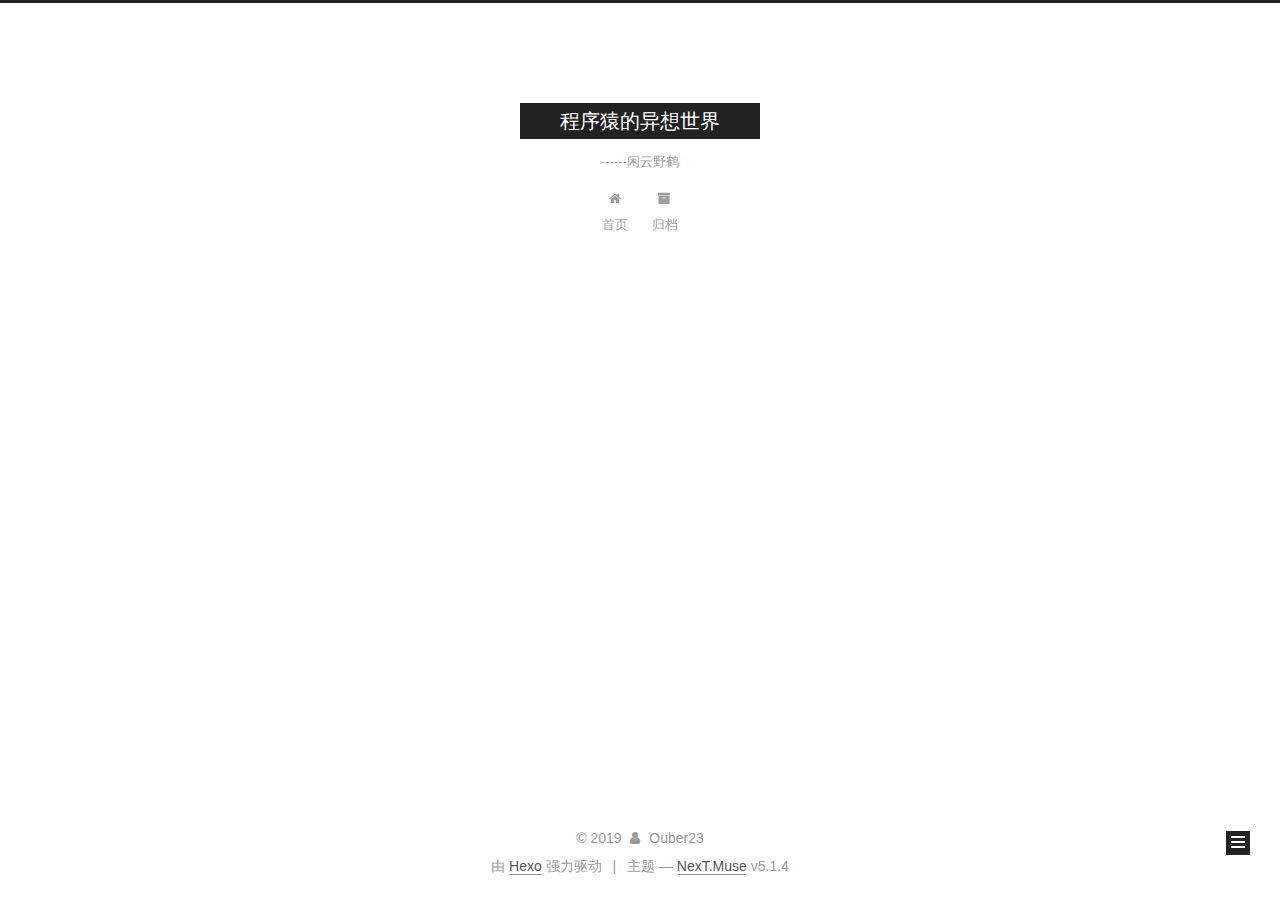
==== commit 825ce057: "Site updated: 2019-07-05 15:47:15" ====
--- a/archives/index.html
+++ b/archives/index.html
@@ -227,7 +227,7 @@
         
           
         
-        嗯..! 目前共计 2 篇日志。 继续努力。
+        嗯..! 目前共计 3 篇日志。 继续努力。
       </span>
 
       
@@ -241,6 +241,41 @@
           <div class="collection-title">
             <h1 class="archive-year" id="archive-year-2019">2019</h1>
           </div>
+        
+        
+
+        
+
+  <article class="post post-type-normal" itemscope itemtype="http://schema.org/Article">
+    <header class="post-header">
+
+      <h2 class="post-title">
+        
+            <a class="post-title-link" href="/2019/07/04/Node系列---之CommonJS/" itemprop="url">
+              
+                <span itemprop="name">未命名</span>
+              
+            </a>
+        
+      </h2>
+
+      <div class="post-meta">
+        <time class="post-time" itemprop="dateCreated" datetime="2019-07-04T18:25:23+08:00" content="2019-07-04">
+          07-04
+        </time>
+      </div>
+
+    </header>
+  </article>
+
+
+
+      
+
+        
+        
+        
+
         
         
 
@@ -358,7 +393,7 @@
               
                 <a href="/archives/">
               
-                  <span class="site-state-item-count">2</span>
+                  <span class="site-state-item-count">3</span>
                   <span class="site-state-item-name">日志</span>
                 </a>
               </div>
--- a/css/main.css
+++ b/css/main.css
@@ -1822,7 +1822,7 @@
   width: 4px;
   height: 4px;
   border-radius: 50%;
-  background: #9f71ec;
+  background: #ffa65b;
 }
 .links-of-blogroll {
   font-size: 13px;
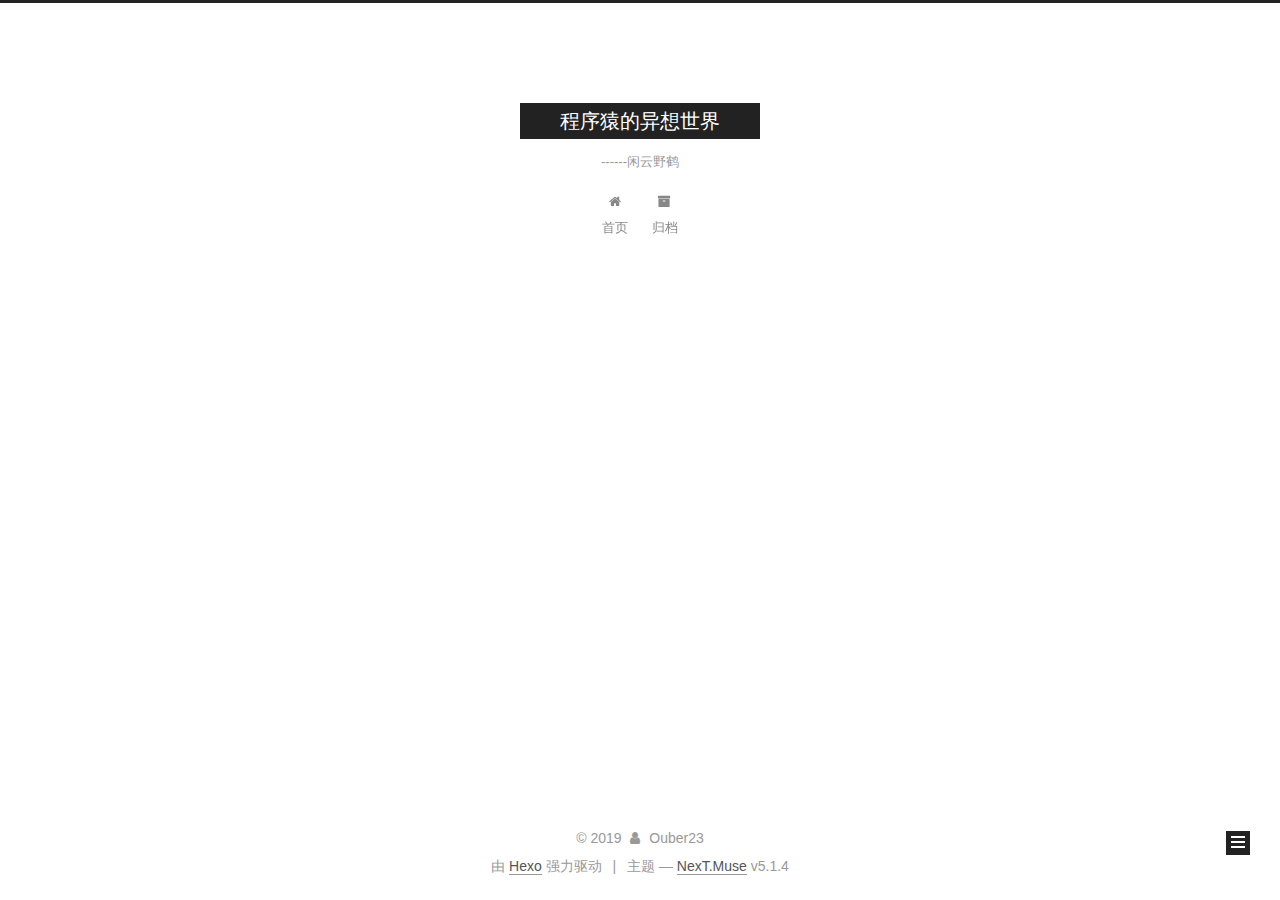
==== commit 2c882a65: "Site updated: 2019-07-05 15:49:37" ====
--- a/archives/index.html
+++ b/archives/index.html
@@ -253,7 +253,7 @@
         
             <a class="post-title-link" href="/2019/07/04/Node系列---之CommonJS/" itemprop="url">
               
-                <span itemprop="name">未命名</span>
+                <span itemprop="name">CommonJS规范</span>
               
             </a>
         
--- a/css/main.css
+++ b/css/main.css
@@ -1822,7 +1822,7 @@
   width: 4px;
   height: 4px;
   border-radius: 50%;
-  background: #ffa65b;
+  background: #0fff77;
 }
 .links-of-blogroll {
   font-size: 13px;
